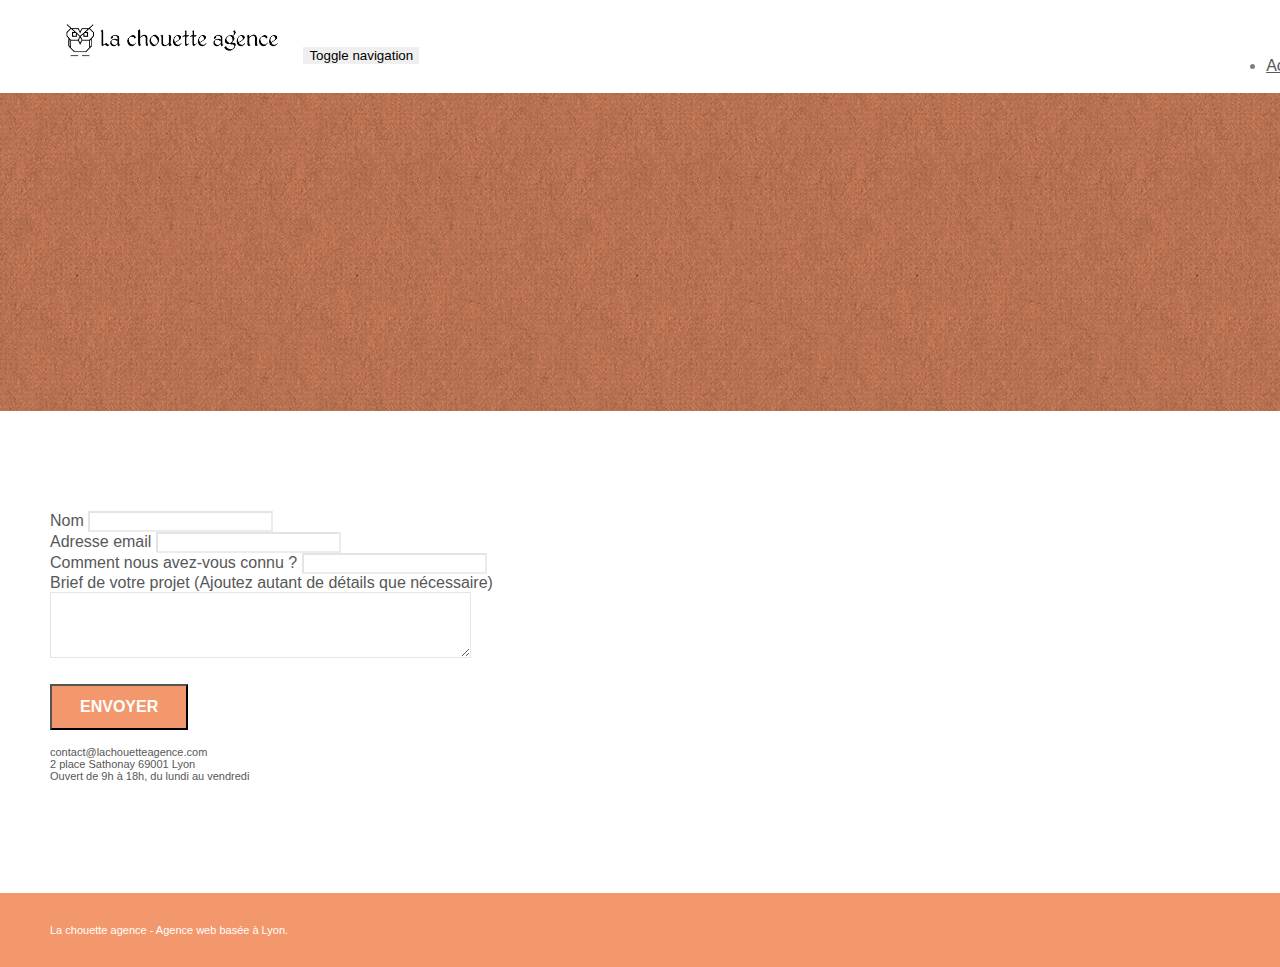
==== page2.html @ 0e905b77 "Start" ====
<!doctype html>
<html lang="Default">
<head>
    <meta charset="utf-8">
    <meta name="keywords" content="">
    <meta name="description" content="">
    <meta name="viewport" content="width=device-width, initial-scale=1.0, viewport-fit=cover">
    <link rel="shortcut icon" type="image/png" href="favicon.jpg">
    
	<link rel="stylesheet" type="text/css" href="./css/bootstrap.min.css">
	<link rel="stylesheet" type="text/css" href="style.css">
	<link rel="stylesheet" type="text/css" href="./css/font-awesome.min.css">
	<link rel="stylesheet" type="text/css" href="./css/et-line.min.css">
	
    
	<script src="./js/jquery-2.1.0.min.js"></script>
	<script src="./js/bootstrap.min.js"></script>
	<script src="./js/blocs.min.js"></script>
	<script src="./js/jqBootstrapValidation.js"></script>
	<script src="./js/formHandler.js"></script>
    <title>page2</title>

    
<!-- Analytics -->
 
<!-- Analytics END -->
    
</head>
<body>
<!-- Principal conteneur -->
<div class="page-container">
    
<!-- bloc-0 -->
<div class="bloc bgc-white l-bloc " id="bloc-0">
	<div class="container bloc-sm">
		<nav class="navbar row">
			<div class="navbar-header">
				<a class="navbar-brand" href="index.html"><img src="img/la-chouette-agence.png" alt="atlanta web design logo" height="40" /></a>
				<button id="nav-toggle" type="button" class="ui-navbar-toggle navbar-toggle" data-toggle="collapse" data-target=".navbar-1">
					<span class="sr-only">Toggle navigation</span><span class="icon-bar"></span><span class="icon-bar"></span><span class="icon-bar"></span>
				</button>
			</div>
			<div class="collapse navbar-collapse navbar-1 special-dropdown-nav">
				<ul class="site-navigation nav navbar-nav">
					<li>
						<a href="index.html">Accueil</a>
					</li>
					<li>
					</li>
					<li>
						<a href="page2.html">page2 &gt;</a>
					</li>
				</ul>
			</div>
		</nav>
	</div>
</div>
<!-- bloc-0 END -->

<!-- bloc-6 -->
<div class="bloc bg-dots-bg bg-repeat bgc-atomic-tangerine d-bloc bloc-bg-texture texture-paper" id="bloc-6">
	<div class="container bloc-lg">
		<div class="row">
			<div class="col-sm-12">
				<h1 class="text-center hero-bloc-text tc-white">
					Parlons web design !
				</h1>
				<p class="text-center mg-lg tc-white tight-width-whitespace">
					Nous sommes ravis que vous souhaitiez collaborer avec notre agence.<br>
					Parlez-nous de votre projet en complétant le formulaire ci-dessous.
				</p>
			</div>
		</div>
	</div>
</div>
<!-- bloc-6 END -->

<!-- bloc-7 -->
<div class="bloc bgc-white l-bloc" id="bloc-7">
	<div class="container bloc-lg">
		<div class="row">
			<div class="col-sm-6">
				<form id="form_1" novalidate success-msg="Your message has been sent." fail-msg="Sorry it seems that our mail server is not responding, Sorry for the inconvenience!">
					<div class="form-group">
						<label>
							Nom
						</label>
						<input id="name" class="form-control" required />
					</div>
					<div class="form-group">
						<label>
							Adresse email
						</label>
						<input id="email" class="form-control" type="email" required />
					</div>
					<div class="form-group">
						<label>
							Comment nous avez-vous connu ?
						</label>
						<input class="form-control" type="email" required id="input_504" />
					</div>
					<div class="form-group">
						<label>
							Brief de votre projet (Ajoutez autant de détails que nécessaire)<br>
						</label><textarea id="message" class="form-control" rows="4" cols="50" required></textarea>
					</div> 
					<button class="bloc-button btn btn-lg btn-block cta-hero btn-atomic-tangerine" type="submit">
						Envoyer
					</button>
				</form>
			</div>
			<div class="col-sm-6">
				<p>
					contact@lachouetteagence.com<br>2 place Sathonay 69001 Lyon<br>Ouvert de 9h à 18h, du lundi au vendredi<br>
				</p>
			</div>
		</div>
	</div>
</div>
<!-- bloc-7 END -->

<!-- ScrollToTop Button -->
<a class="bloc-button btn btn-d scrollToTop" onclick="scrollToTarget('1')"><span class="fa fa-chevron-up"></span></a>
<!-- ScrollToTop Button END-->


<!-- Footer - bloc-8 -->
<div class="bloc bgc-atomic-tangerine d-bloc" id="bloc-8">
	<div class="container bloc-sm">
		<div class="row">
			<div class="col-sm-12">
				<p class="text-center white">
					La chouette agence - Agence web basée à Lyon.<br>
				</p>
				<div class="row row-no-gutters social">
					<div class="col-sm-3">
						<div class="text-center">
							<a class="social" href="index.html"><span class="fa fa-twitter icon-md"></span></a>
						</div>
					</div>
					<div class="col-sm-3">
						<div class="text-center">
							<a class="social" href="index.html"><span class="fa fa-facebook icon-md"></span></a>
						</div>
					</div>
					<div class="col-sm-3">
						<div class="text-center">
							<a class="social" href="index.html"><span class="fa fa-dribbble icon-md"></span></a>
						</div>
					</div>
					<div class="col-sm-3">
						<div class="text-center">
							<a class="social" href="index.html"><span class="fa fa-instagram icon-md"></span></a>
						</div>
					</div>
				</div>
			</div>
		</div>
	</div>
</div>
<!-- Footer - bloc-8 END -->

</div>
<!-- Principal conteneur END -->
    

</body>
</html>
---- style.css ----
body {
    margin: 0;
    padding: 0;
    background: #FFF;
    overflow-x: hidden;
    -webkit-font-smoothing: antialiased;
    -moz-osx-font-smoothing: grayscale;
}

a,
button {
    transition: all .3s ease-in-out;
    outline: none!important;
}

a:hover {
    text-decoration: none;
    cursor: pointer;
}

#page-loading-blocs-notifaction {
    position: fixed;
    top: 0;
    bottom: 0;
    width: 100%;
    z-index: 100000;
    background: #FFFFFF url("img/pageload-spinner.gif") no-repeat center center;
}

.bloc {
    width: 100%;
    clear: both;
    background: 50% 50% no-repeat;
    padding: 0 50px;
    -webkit-background-size: cover;
    -moz-background-size: cover;
    -o-background-size: cover;
    background-size: cover;
    position: relative;
}

.bloc .container {
    padding-left: 0;
    padding-right: 0;
}

body > #bloc-2-services >.bloc-md > .row > .textcenter{
    font-size:40px;
}
.text-center > .titre1{
    font-size:25px;
    width:670px;
}

.bloc-lg {
    padding: 100px 50px;
}

.bloc-md {
    padding: 50px;
}

.bloc-sm {
    padding: 20px 50px;
}

.bg-center,
.bg-l-edge,
.bg-r-edge,
.bg-t-edge,
.bg-b-edge,
.bg-tl-edge,
.bg-bl-edge,
.bg-tr-edge,
.bg-br-edge,
.bg-repeat {
    -webkit-background-size: auto!important;
    -moz-background-size: auto!important;
    -o-background-size: auto!important;
    background-size: auto!important;
}

.bg-repeat {
    background: repeat;
}

.bg-t-edge {
    background: top no-repeat;
}

.bloc-bg-texture::before {
    content: "";
    background-size: 2px 2px;
    position: absolute;
    top: 0;
    bottom: 0;
    left: 0;
    right: 0;
}

.texture-paper::before {
    background: url("img/texture-paper.png");
    background-size: 280px 280px;
}

.b-parallax {
    background-attachment: fixed;
}

.d-bloc {
    color: rgba(255, 255, 255, .7);
}

.d-bloc button:hover {
    color: rgba(255, 255, 255, .9);
}

.d-bloc .icon-round,
.d-bloc .icon-square,
.d-bloc .icon-rounded,
.d-bloc .icon-semi-rounded-a,
.d-bloc .icon-semi-rounded-b {
    border-color: rgba(255, 255, 255, .9);
}

.d-bloc .divider-h span {
    border-color: rgba(255, 255, 255, .2);
}

.d-bloc .a-btn,
.d-bloc .navbar a,
.d-bloc .navbar-brand,
.d-bloc a .icon-sm,
.d-bloc a .icon-md,
.d-bloc a .icon-lg,
.d-bloc a .icon-xl,
.d-bloc h1 a,
.d-bloc h2 a,
.d-bloc h3 a,
.d-bloc h4 a,
.d-bloc h5 a,
.d-bloc h6 a,
.d-bloc p a {
    color: rgba(255, 255, 255, .6);
}

.d-bloc .a-btn:hover,
.d-bloc .navbar a:hover,
.d-bloc .navbar-brand:hover,
.d-bloc a:hover .icon-sm,
.d-bloc a:hover .icon-md,
.d-bloc a:hover .icon-lg,
.d-bloc a:hover .icon-xl,
.d-bloc h1 a:hover,
.d-bloc h2 a:hover,
.d-bloc h3 a:hover,
.d-bloc h4 a:hover,
.d-bloc h5 a:hover,
.d-bloc h6 a:hover,
.d-bloc p a:hover {
    color: rgba(255, 255, 255, 1);
}

.d-bloc .navbar-toggle .icon-bar {
    background: rgba(255, 255, 255, 1);
}

.d-bloc .btn-wire,
.d-bloc .btn-wire:hover {
    color: rgba(255, 255, 255, 1);
    border-color: rgba(255, 255, 255, 1);
}

.d-bloc .panel {
    color: rgba(0, 0, 0, .5);
}

.d-bloc .panel button:hover {
    color: rgba(0, 0, 0, .7);
}

.d-bloc .panel icon {
    border-color: rgba(0, 0, 0, .7);
}

.d-bloc .panel .divider-h span {
    border-color: rgba(0, 0, 0, .1);
}

.d-bloc .panel .a-btn {
    color: rgba(0, 0, 0, .6);
}

.d-bloc .panel .a-btn:hover {
    color: rgba(0, 0, 0, 1);
}

.d-bloc .panel .btn-wire,
.d-bloc .panel .btn-wire:hover {
    color: rgba(0, 0, 0, .7);
    border-color: rgba(0, 0, 0, .3);
}

.d-bloc .panel,
.l-bloc {
    color: rgba(0, 0, 0, .5);
}

.d-bloc .panel button:hover,
.l-bloc button:hover {
    color: rgba(0, 0, 0, .7);
}

.l-bloc .icon-round,
.l-bloc .icon-square,
.l-bloc .icon-rounded,
.l-bloc .icon-semi-rounded-a,
.l-bloc .icon-semi-rounded-b {
    border-color: rgba(0, 0, 0, .7);
}

.d-bloc .panel .divider-h span,
.l-bloc .divider-h span {
    border-color: rgba(0, 0, 0, .1);
}

.d-bloc .panel .a-btn,
.l-bloc .a-btn,
.l-bloc .navbar a,
.l-bloc .navbar-brand,
.l-bloc a .icon-sm,
.l-bloc a .icon-md,
.l-bloc a .icon-lg,
.l-bloc a .icon-xl,
.l-bloc h1 a,
.l-bloc h2 a,
.l-bloc h3 a,
.l-bloc h4 a,
.l-bloc h5 a,
.l-bloc h6 a,
.l-bloc p a {
    color: rgba(0, 0, 0, .6);
}

.d-bloc .panel .a-btn:hover,
.l-bloc .a-btn:hover,
.l-bloc .navbar a:hover,
.l-bloc .navbar-brand:hover,
.l-bloc a:hover .icon-sm,
.l-bloc a:hover .icon-md,
.l-bloc a:hover .icon-lg,
.l-bloc a:hover .icon-xl,
.l-bloc h1 a:hover,
.l-bloc h2 a:hover,
.l-bloc h3 a:hover,
.l-bloc h4 a:hover,
.l-bloc h5 a:hover,
.l-bloc h6 a:hover,
.l-bloc p a:hover {
    color: rgba(0, 0, 0, 1);
}

.l-bloc .navbar-toggle .icon-bar {
    color: rgba(0, 0, 0, .6);
}

.d-bloc .panel .btn-wire,
.d-bloc .panel .btn-wire:hover,
.l-bloc .btn-wire,
.l-bloc .btn-wire:hover {
    color: rgba(0, 0, 0, .7);
    border-color: rgba(0, 0, 0, .3);
}

.voffset {
    margin-top: 30px;
}

.voffset-lg {
    margin-top: 80px;
}

.row-no-gutters {
    margin-right: 0;
    margin-left: 0;
}

.row.row-no-gutters > [class^="col-"],
.row.row-no-gutters > [class*=" col-"] {
    padding-right: 0;
    padding-left: 0;
}

#bloc-1-hero h1 {
    font-size: 32px;
}

.navbar {
    margin-bottom: 0;
    z-index: 1;
}

.navbar-brand {
    height: auto;
    padding: 3px 15px;
    font-size: 25px;
    font-weight: normal;
    font-weight: 600;
    line-height: 44px;
}

.navbar-brand img {
    max-height: 200px;
    margin: 0 5px 0 0;
    display: inline;
}

.navbar-brand img[src$=svg] {
    min-width: 100px;
}

.nav-center .navbar-brand img {
    margin: 0;
}

.navbar .nav {
    padding-top: 2px;
    margin-right: -16px;
    float: right;
    z-index: 1;
}

.nav > li {
    float: left;
    margin-top: 4px;
    font-size: 16px;
}

.navbar-nav .open .dropdown-menu > li > a {
    text-align: inherit;
}

.nav > li a:hover,
.nav > li a:focus {
    background: transparent;
}

.navbar-toggle {
    margin: 10px 10px 0 0;
    border: 0px;
}

.navbar-toggle:hover {
    background: transparent!important;
}

.navbar-toggle .icon-bar {
    background-color: rgba(0, 0, 0, .5);
    width: 26px;
}

.nav-invert .navbar .nav {
    float: left;
}

.nav-invert .navbar-header,
.nav-invert .navbar-brand {
    float: right;
    position: relative;
    z-index: 2;
}

@media (min-width: 768px) {
    .site-navigation {
        position: absolute;
        top: 50%;
        right: 20px;
        transform: translate(0, -50%);
        -webkit-transform: translateY(-50%);
    }
    .nav > li .dropdown-menu a,
    .nav > li .dropdown-menu a:hover {
        color: #484848;
    }
    .nav-invert .site-navigation {
        left: 0;
        right: 0;
    }
    .nav-center {
        text-align: center;
    }
    .nav-center .navbar-header {
        width: 100%;
    }
    .nav-center .navbar-header,
    .nav-center .navbar-brand,
    .nav-center .nav > li {
        float: none;
        display: inline-block;
    }
    .nav-center .site-navigation {
        position: relative;
        width: 100%;
        right: 0;
        margin-right: 0px;
        margin-top: 20px;
    }
    .nav-center.mini-nav .navbar-toggle {
        float: none;
        margin: 10px auto 0;
    }
}

.nav > li > .dropdown a {
    background: none!important;
    display: block;
    padding: 14px 15px;
}

nav .caret {
    margin: 0 5px;
}

.dropdown-menu .dropdown-menu {
    top: -8px;
    left: 100%;
}

.dropdown-menu .dropmenu-flow-right {
    top: 100%;
    left: 0;
    margin-left: -1px;
    border-top-left-radius: 0;
    border-top-right-radius: 0;
}

.dropdown-menu .dropdown span {
    border: 4px solid black;
    border-top-color: transparent;
    border-right-color: transparent;
    border-bottom-color: transparent;
    margin: 6px -5px 0 0!important;
    float: right;
}

.mg-md {
    margin-top: 10px;
    margin-bottom: 20px;
}

.mg-lg {
    margin-top: 10px;
    margin-bottom: 40px;
}

.btn {
    margin: 0 5px 5px 0;
}

.btn.pull-right {
    margin: 0 0 5px 5px;
}

.btn-d,
.btn-d:hover,
.btn-d:focus {
    color: #FFF;
    background: rgba(0, 0, 0, .3);
}

button {
    outline: none!important;
}

.btn-rd {
    border-radius: 40px;
}

.btn-clean {
    border: 1px solid rgba(0, 0, 0, .08);
    border-bottom-color: rgba(0, 0, 0, .1);
    text-shadow: 0 1px 0 rgba(0, 0, 1, .1);
    box-shadow: 0 1px 3px rgba(0, 0, 1, .25), inset 0 1px 0 0 rgba(255, 255, 255, .15);
}

.icon-md {
    font-size: 30px!important;
}

.icon-lg {
    font-size: 60px!important;
}

.sm-shadow {
    text-shadow: 0 1px 2px rgba(0, 0, 0, .3);
}

.panel-sq,
.panel-sq .panel-heading,
.panel-sq .panel-footer {
    border-radius: 0;
}

.panel-rd {
    border-radius: 30px;
}

.panel-rd .panel-heading {
    border-radius: 29px 29px 0 0;
}

.panel-rd .panel-footer {
    border-radius: 0 0 29px 29px;
}

.form-control {
    border-color: rgba(0, 0, 0, .1);
    box-shadow: none;
}

.scrollToTop {
    width: 40px;
    height: 40px;
    position: fixed;
    bottom: 20px;
    right: 20px;
    opacity: 0;
    z-index: 500;
    transition: all .3s ease-in-out;
}

.scrollToTop span {
    margin-top: 6px;
}

.showScrollTop {
    font-size: 14px;
    opacity: 1;
}

a[data-lightbox] {
    position: relative;
    display: block;
    text-align: center;
}

a[data-lightbox]:hover::before {
    content: "+";
    font-family: "HelveticaNeue-Light", "Helvetica Neue Light", "Helvetica Neue", Helvetica, Arial;
    font-size: 32px;
    width: 50px;
    height: 50px;
    margin-left: -25px;
    border-radius: 50%;
    background: rgba(0, 0, 0, .6);
    color: #FFF;
    font-weight: 100;
    z-index: 1;
    position: absolute;
    top: 50%;
    transform: translateY(-50%);
    -webkit-transform: translateY(-50%);
}

a[data-lightbox]:hover img {
    opacity: 0.6;
    -webkit-animation-fill-mode: none;
    animation-fill-mode: none;
}

#lightbox-modal {
    display: flex;
    align-items: center;
}

#lightbox-modal .modal-dialog {
    width: 90%;
    max-width: 900px;
    margin: 0 auto 0;
}

#lightbox-modal .modal-dialog img {
    max-height: 90vh;
    margin: 0 auto;
}

.lightbox-caption {
    padding: 20px;
    color: #FFF;
    background: rgba(0, 0, 0, .5);
    position: absolute;
    left: 15px;
    right: 15px;
    bottom: 5px;
}

.close-lightbox {
    color: #FFF;
    font-size: 30px;
    position: absolute;
    top: 20px;
    right: 20px;
    z-index: 20;
    background: rgba(0, 0, 0, .5);
    border: none;
    line-height: 30px;
    padding: 0 9px 5px;
    opacity: 0.3;
}

.close-lightbox:hover,
.next-lightbox:hover,
.prev-lightbox:hover {
    opacity: 1.0;
    color: #FFF;
}

.next-lightbox,
.prev-lightbox {
    font-size: 20px;
    color: rgba(255, 255, 255, .9);
    background: rgba(0, 0, 0, .5);
    transition: all .2s ease-in-out;
    position: absolute;
    top: 45%;
    z-index: 1;
    opacity: 0.4;
}

.next-lightbox {
    padding: 6px 8px 1px 13px;
    right: 25px;
}

.prev-lightbox {
    padding: 6px 13px 1px 10px;
    left: 25px;
}

.snapshot-lb .modal-body {
    padding-bottom: 45px;
}

.snapshot-lb .lightbox-caption {
    padding: 0;
    color: rgba(0, 0, 0, .5);
    background: none;
}

h1,
h2,
h3,
h4,
h5,
h6,
p,
label,
.btn,
a {
    font-family: "helvetica";
    font-weight: 400;
    color: #575757!important;
}

.container {
    max-width: 1000px;
}

.hero-bloc-text {
    font-size: 38px;
}

.hero-bloc-text-sub {
    font-size: 36px;
}

.statement-bloc-text {
    line-height: 26px;
    font-style: italic;
    font-size: 20px;
    text-align: center;
    font-weight: lighter;
    max-width: 520px;
    margin: auto auto auto auto;
}

p {
    font-size: 11px;
}

.tight-width-whitespace {
    max-width: 600px;
    margin: auto auto auto auto;
}

.h1 {
    font-size: 20px;
    font-family: "Open Sans";
}

.cta-hero {
    margin-top: 22px;
    color: #FFFFFF!important;
    text-transform: uppercase;
    padding: 12px 28px 12px 28px;
    font-size: 16px;
    font-weight: 700;
}

.social {
    max-width: 400px;
    margin: auto auto auto auto;
}

h2 {
    font-size: 22px;
    line-height: 1.4em;
}

h3 {
    font-size: 15px;
    text-transform: uppercase;
    font-weight: 700;
    color: #333333!important;
}

.med-width-whitespace {
    max-width: 800px;
    margin: auto auto auto auto;
    box-shadow: 0px 0px 0px #000000;
}

h1 {
    color: #333333!important;
}

h4 {
    color: #333333!important;
}

.icons {
    margin-bottom: 14px;
    margin-top: 24px;
}

.white {
    color: #FFFFFF!important;
}

.portfolio-thumb {
    margin-bottom: 24px;
}

.portfolio-row {
    margin-bottom: 44px;
    margin-top: 50px;
}

.avatar {
    box-shadow: 0px 4px 9px rgba(0, 0, 0, 0.3);
}

.black-background {
    background-color: rgba(165, 147, 99, 0.7);
    padding: 40px 40px 40px 40px;
}

.bold-link {
    font-weight: 900;
    text-decoration: underline!important;
}

.bgc-white {
    background-color: #FFFFFF;
}

.bgc-dark-slate-blue {
    background-color: #364577;
}

.bgc-atomic-tangerine {
    background-color: #F3976C;
}

.tc-white {
    color: #F3976C!important;
}

.btn-atomic-tangerine {
    background: #F3976C;
    color: #FFFFFF!important;
}

.btn-atomic-tangerine:hover {
    background: #c27956!important;
    color: #FFFFFF!important;
}

.ltc-white {
    color: #FFFFFF!important;
}

.ltc-white:hover {
    color: #cccccc!important;
}

.ltc-atomic-tangerine {
    color: #F3976C!important;
}

.ltc-atomic-tangerine:hover {
    color: #c27956!important;
}

.icon-dark-slate-blue {
    color: #364577!important;
    border-color: #364577!important;
}

.bg-dots-bg {
    background-image: url("img/dots-bg.png");
}

.bg-lines-h2-bg {
    background-image: url("img/lines-h2-bg.png");
}

.bg-banniere {
    background-image: url("img/la-chouette-agence-banniere.jpg");
}

.bg-presentation {
    background-image: url("img/image-de-presentation.bmp");
}

@media (max-width: 1024px) {
    .bloc {
        padding-left: 20px;
        padding-right: 20px;
    }
    .bloc.full-width-bloc,
    .bloc-tile-2.full-width-bloc .container,
    .bloc-tile-3.full-width-bloc .container,
    .bloc-tile-4.full-width-bloc .container {
        padding-left: 0;
        padding-right: 0;
    }
}

@media (max-width: 992px) and (min-width: 768px) {
    .navbar .nav {
        max-width: 80%
    }
    .nav-center.navbar .nav {
        max-width: 100%
    }
}

@media only screen and (min-device-width: 768px) and (max-device-width: 1024px) and (orientation: landscape) {
    .b-parallax {
        background-attachment: scroll;
    }
}

@media only screen and (min-device-width: 1024px) and (max-device-width: 1366px) and (-webkit-min-device-pixel-ratio: 1.5) {
    .b-parallax {
        background-attachment: scroll;
    }
}

@media (max-width: 991px) {
    .container {
        width: 100%;
    }
    .b-parallax {
        background-attachment: scroll;
    }
    .page-container,
    #hero-bloc {
        overflow-x: hidden;
        position: relative;
    }
    .bloc {
        padding-left: constant(safe-area-inset-left);
        padding-right: constant(safe-area-inset-right);
    }
    .bloc-group,
    .bloc-group .bloc {
        display: block;
        width: 100%;
    }
    .bloc-fill-screen .fill-bloc-top-edge,
    .bloc-fill-screen .fill-bloc-bottom-edge {
        padding: 0 20px;
        padding-left: constant(safe-area-inset-left);
        padding-right: constant(safe-area-inset-right);
    }
}

@media (max-width: 767px) {
    .page-container {
        overflow-x: hidden;
        position: relative;
    }
    h1,
    h2,
    h3,
    h4,
    h5,
    h6,
    p,
    #disqus_thread {
        padding-left: 10px!important;
        padding-right: 10px!important;
    }
    .b-parallax {
        background-attachment: scroll;
    }
    .navbar .nav {
        padding-top: 0;
        border-top: 1px solid rgba(0, 0, 0, .2);
        float: none!important;
    }
    .navbar.row {
        margin-left: 0;
        margin-right: 0;
    }
    .site-navigation {
        position: inherit;
        transform: none;
        -webkit-transform: none;
        -ms-transform: none;
    }
    .nav > li {
        margin-top: 0;
        border-bottom: 1px solid rgba(0, 0, 0, .1);
        background: rgba(0, 0, 0, .05);
        text-align: left;
        padding-left: 15px;
        width: 100%;
    }
    .nav > li:hover {
        background: rgba(0, 0, 0, .08);
    }
    .dropdown .dropdown a .caret {
        float: none;
        margin: 5px 0 0 10px!important;
        border: 4px solid black;
        border-bottom-color: transparent;
        border-right-color: transparent;
        border-left-color: transparent;
    }
    #hero-bloc .navbar .nav {
        background: rgba(0, 0, 0, .8);
    }
    #hero-bloc .navbar .nav a {
        color: rgba(255, 255, 255, .6);
    }
    .hero {
        padding: 50px 0;
    }
    .hero-nav {
        left: -1px;
        right: -1px;
    }
    .navbar-collapse {
        padding: 0;
        overflow-x: hidden;
        -webkit-box-shadow: none;
        box-shadow: none;
    }
    .navbar-brand img {
        max-height: 40px;
        width: auto;
    }
    .nav-invert .navbar-header {
        float: none;
        width: 100%;
    }
    .nav-invert .navbar-toggle {
        float: left;
        margin-left: 10px;
    }
    .bloc {
        padding-left: 0;
        padding-right: 0;
    }
    .bloc-xxl,
    .bloc-xl,
    .bloc-lg {
        padding: 40px 0;
    }
    .bloc-sm,
    .bloc-md {
        padding-left: 0;
        padding-right: 0;
    }
    .bloc-tile-2 .container,
    .bloc-tile-3 .container,
    .bloc-tile-4 .container,
    .bloc-fill-screen .fill-bloc-top-edge,
    .bloc-fill-screen .fill-bloc-bottom-edge {
        padding-left: 0;
        padding-right: 0;
    }
    .a-block {
        padding: 0 10px;
    }
    .btn-dwn {
        display: none;
    }
    .voffset {
        margin-top: 5px;
    }
    .voffset-md {
        margin-top: 20px;
    }
    .voffset-lg {
        margin-top: 30px;
    }
    form {
        padding: 5px;
    }
    .close-lightbox {
        display: inline-block;
    }
    .blocsapp-device-iphone5 {
        background-size: 216px 425px;
        padding-top: 60px;
        width: 216px;
        height: 425px;
    }
    .blocsapp-device-iphone5 img {
        width: 180px;
        height: 320px;
    }
}

@media (max-width: 400px) {
    .bloc {
        padding-left: 0;
        padding-right: 0;
    }
}

@media (max-width: 767px) {
    .bloc-mob-center-text {
        text-align: center;
    }
}
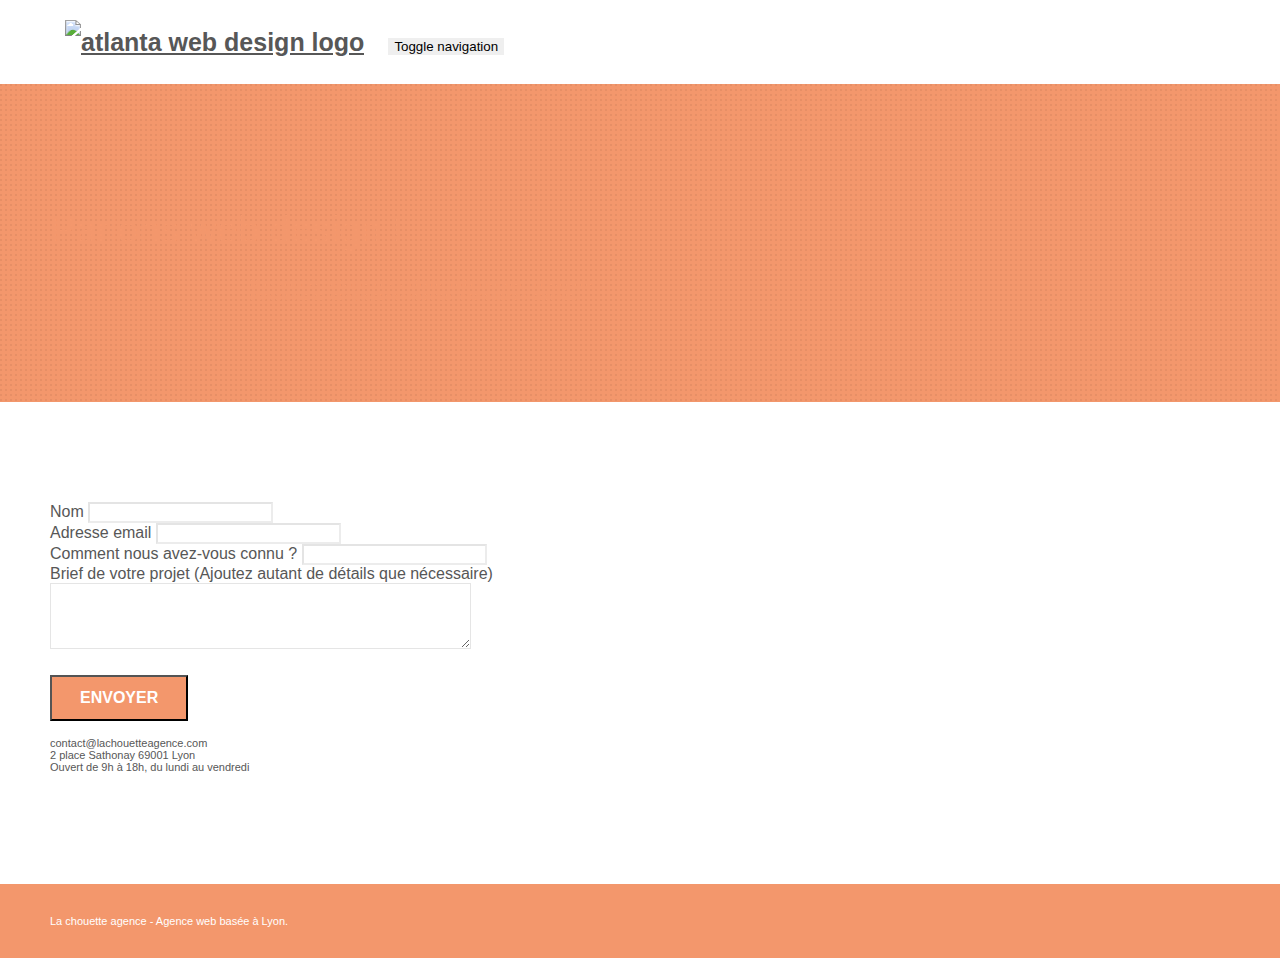
==== commit 0b0fe7d4: "keywords" ====
--- a/page2.html
+++ b/page2.html
@@ -1,5 +1,5 @@
 <!doctype html>
-<html lang="Default">
+<html lang="fr">
 <head>
     <meta charset="utf-8">
     <meta name="keywords" content="">
@@ -18,7 +18,7 @@
 	<script src="./js/blocs.min.js"></script>
 	<script src="./js/jqBootstrapValidation.js"></script>
 	<script src="./js/formHandler.js"></script>
-    <title>page2</title>
+    <title>La chouette agence - Contact</title>
 
     
 <!-- Analytics -->
@@ -35,7 +35,7 @@
 	<div class="container bloc-sm">
 		<nav class="navbar row">
 			<div class="navbar-header">
-				<a class="navbar-brand" href="index.html"><img src="img/la-chouette-agence.png" alt="atlanta web design logo" height="40" /></a>
+				<a class="navbar-brand" href="index.html"><img src="img_optimized/la-chouette-agence.png" alt="atlanta web design logo" height="40" /></a>
 				<button id="nav-toggle" type="button" class="ui-navbar-toggle navbar-toggle" data-toggle="collapse" data-target=".navbar-1">
 					<span class="sr-only">Toggle navigation</span><span class="icon-bar"></span><span class="icon-bar"></span><span class="icon-bar"></span>
 				</button>
@@ -48,7 +48,7 @@
 					<li>
 					</li>
 					<li>
-						<a href="page2.html">page2 &gt;</a>
+						<a href="page2.html">Contact &gt;</a>
 					</li>
 				</ul>
 			</div>
--- a/style.css
+++ b/style.css
@@ -48,8 +48,8 @@
     font-size:40px;
 }
 .text-center > .titre1{
-    font-size:25px;
-    width:670px;
+    font-size:22px;
+    color: black;
 }
 
 .bloc-lg {
@@ -99,7 +99,7 @@
 }
 
 .texture-paper::before {
-    background: url("img/texture-paper.png");
+    background: url("img_optimized/texture-paper.png");
     background-size: 280px 280px;
 }
 
@@ -822,11 +822,11 @@
 }
 
 .bg-lines-h2-bg {
-    background-image: url("img/lines-h2-bg.png");
+    background-image: url("img_optimized/lines-h2-bg.png");
 }
 
 .bg-banniere {
-    background-image: url("img/la-chouette-agence-banniere.jpg");
+    background-image: url("img_optimized/la-chouette-agence-banniere.jpg");
 }
 
 .bg-presentation {
@@ -847,6 +847,10 @@
     }
 }
 
+.nav{
+    display: none;
+}
+
 @media (max-width: 992px) and (min-width: 768px) {
     .navbar .nav {
         max-width: 80%
@@ -854,6 +858,7 @@
     .nav-center.navbar .nav {
         max-width: 100%
     }
+  
 }
 
 @media only screen and (min-device-width: 768px) and (max-device-width: 1024px) and (orientation: landscape) {
@@ -896,6 +901,7 @@
         padding-right: constant(safe-area-inset-right);
     }
 }
+
 
 @media (max-width: 767px) {
     .page-container {
@@ -1047,4 +1053,29 @@
     .bloc-mob-center-text {
         text-align: center;
     }
-}+     .nav{
+        display: block;
+    }
+    img{
+        margin: auto;
+    }
+}
+
+
+.titre2 {
+    font-size:20px;
+    font-style: italic;
+    color:black;
+}
+
+.nom {
+    font-size:15px;
+    font-style:normal;
+}
+
+.titre3 {
+    font-size:22px;
+    color:black;
+}
+
+
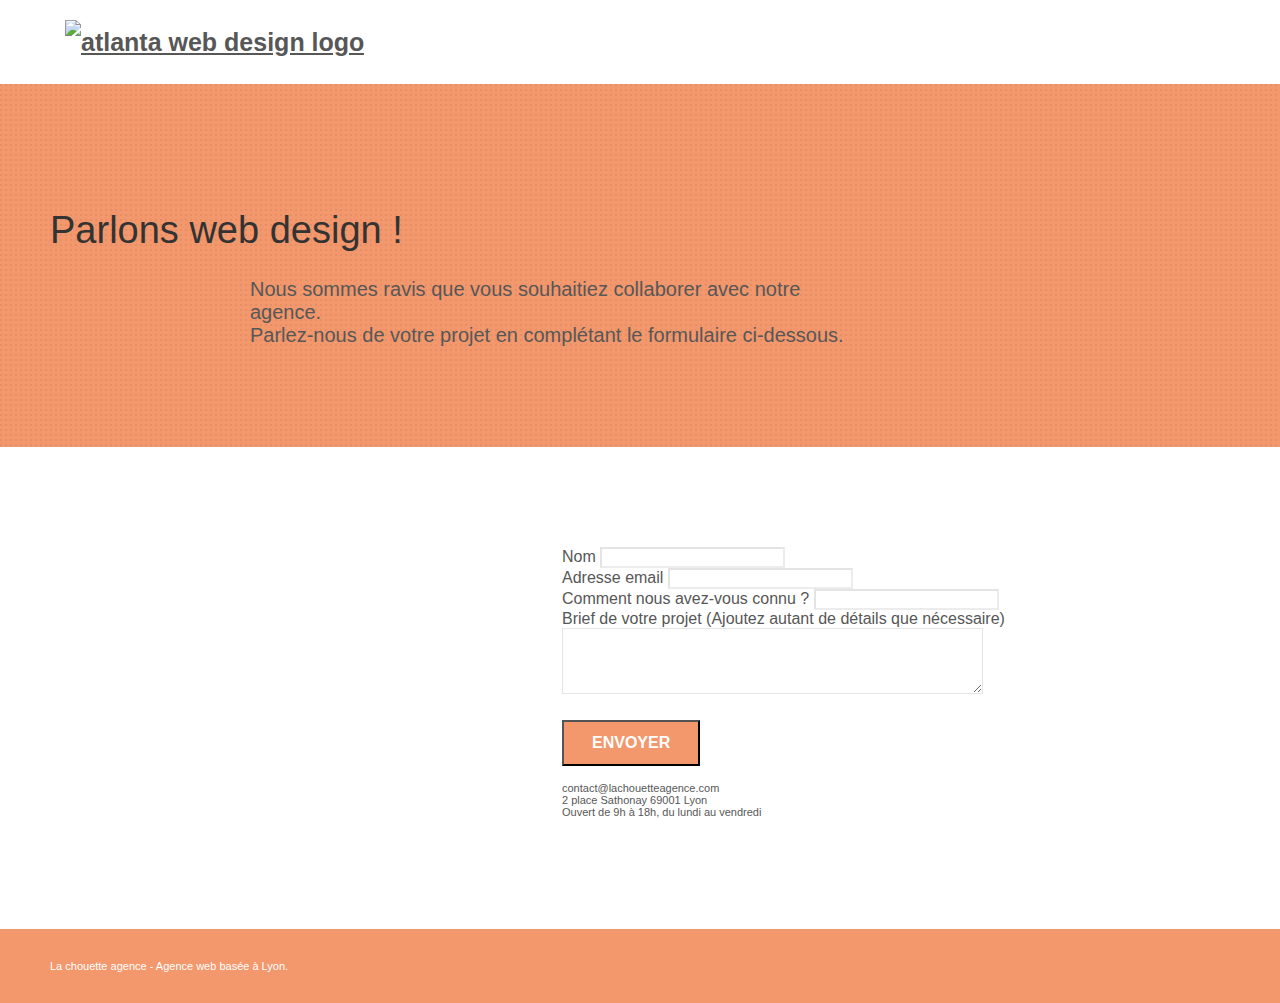
==== commit 9fe1590f: "formulaire" ====
--- a/page2.html
+++ b/page2.html
@@ -36,6 +36,7 @@
 		<nav class="navbar row">
 			<div class="navbar-header">
 				<a class="navbar-brand" href="index.html"><img src="img_optimized/la-chouette-agence.png" alt="atlanta web design logo" height="40" /></a>
+<!--
 				<button id="nav-toggle" type="button" class="ui-navbar-toggle navbar-toggle" data-toggle="collapse" data-target=".navbar-1">
 					<span class="sr-only">Toggle navigation</span><span class="icon-bar"></span><span class="icon-bar"></span><span class="icon-bar"></span>
 				</button>
@@ -52,6 +53,8 @@
 					</li>
 				</ul>
 			</div>
+-->
+            </div>
 		</nav>
 	</div>
 </div>
--- a/style.css
+++ b/style.css
@@ -691,6 +691,7 @@
 .tight-width-whitespace {
     max-width: 600px;
     margin: auto auto auto auto;
+    font-size:20px;
 }
 
 .h1 {
@@ -783,7 +784,7 @@
 }
 
 .tc-white {
-    color: #F3976C!important;
+    color: black;
 }
 
 .btn-atomic-tangerine {
@@ -1048,7 +1049,9 @@
         padding-right: 0;
     }
 }
-
+#bloc-7 {
+ margin-left: 40%;
+}
 @media (max-width: 767px) {
     .bloc-mob-center-text {
         text-align: center;
@@ -1058,6 +1061,9 @@
     }
     img{
         margin: auto;
+    }
+    #bloc-7{
+        margin-left: 0;
     }
 }
 
@@ -1079,3 +1085,7 @@
 }
 
 
+
+
+
+
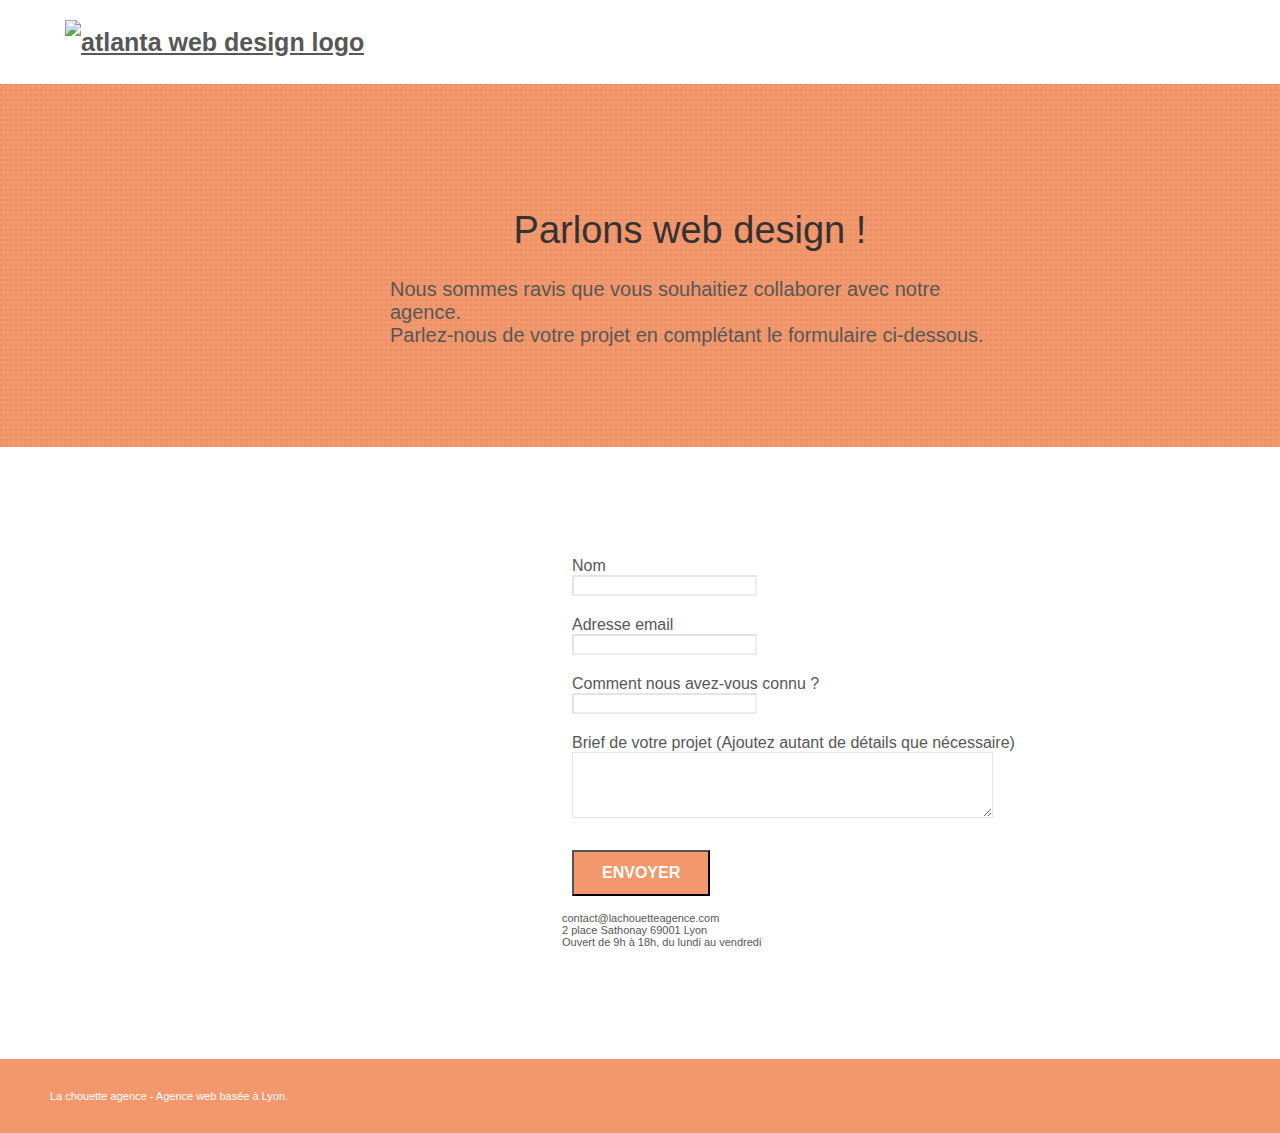
==== commit 2455dadf: "bmp meta description" ====
--- a/page2.html
+++ b/page2.html
@@ -5,10 +5,11 @@
     <meta name="keywords" content="">
     <meta name="description" content="">
     <meta name="viewport" content="width=device-width, initial-scale=1.0, viewport-fit=cover">
+    <meta name="description" content="meta description">
     <link rel="shortcut icon" type="image/png" href="favicon.jpg">
     
 	<link rel="stylesheet" type="text/css" href="./css/bootstrap.min.css">
-	<link rel="stylesheet" type="text/css" href="style.css">
+	<link rel="stylesheet" type="text/css" href="style_min.css">
 	<link rel="stylesheet" type="text/css" href="./css/font-awesome.min.css">
 	<link rel="stylesheet" type="text/css" href="./css/et-line.min.css">
 	
@@ -36,24 +37,6 @@
 		<nav class="navbar row">
 			<div class="navbar-header">
 				<a class="navbar-brand" href="index.html"><img src="img_optimized/la-chouette-agence.png" alt="atlanta web design logo" height="40" /></a>
-<!--
-				<button id="nav-toggle" type="button" class="ui-navbar-toggle navbar-toggle" data-toggle="collapse" data-target=".navbar-1">
-					<span class="sr-only">Toggle navigation</span><span class="icon-bar"></span><span class="icon-bar"></span><span class="icon-bar"></span>
-				</button>
-			</div>
-			<div class="collapse navbar-collapse navbar-1 special-dropdown-nav">
-				<ul class="site-navigation nav navbar-nav">
-					<li>
-						<a href="index.html">Accueil</a>
-					</li>
-					<li>
-					</li>
-					<li>
-						<a href="page2.html">Contact &gt;</a>
-					</li>
-				</ul>
-			</div>
--->
             </div>
 		</nav>
 	</div>
@@ -64,11 +47,11 @@
 <div class="bloc bg-dots-bg bg-repeat bgc-atomic-tangerine d-bloc bloc-bg-texture texture-paper" id="bloc-6">
 	<div class="container bloc-lg">
 		<div class="row">
-			<div class="col-sm-12">
-				<h1 class="text-center hero-bloc-text tc-white">
+		    <div class="col-sm-12">
+				<h1 class="text-center hero-bloc-text">
 					Parlons web design !
 				</h1>
-				<p class="text-center mg-lg tc-white tight-width-whitespace">
+				<p class="text-center mg-lg tight-width-whitespace">
 					Nous sommes ravis que vous souhaitiez collaborer avec notre agence.<br>
 					Parlez-nous de votre projet en complétant le formulaire ci-dessous.
 				</p>
--- a/style_min.css
+++ b/style_min.css
@@ -0,0 +1 @@
+body{margin:0;padding:0;background:#fff;overflow-x:hidden;-webkit-font-smoothing:antialiased;-moz-osx-font-smoothing:grayscale}a,button{transition:all .3s ease-in-out;outline:0!important}a:hover{text-decoration:none;cursor:pointer}#page-loading-blocs-notifaction{position:fixed;top:0;bottom:0;width:100%;z-index:100000;background:#fff url(img/pageload-spinner.gif) no-repeat center center}.bloc{width:100%;clear:both;background:50% 50% no-repeat;padding:0 50px;-webkit-background-size:cover;-moz-background-size:cover;-o-background-size:cover;background-size:cover;position:relative}.bloc .container{padding-left:0;padding-right:0}body>#bloc-2-services>.bloc-md>.row>.textcenter{font-size:40px}.text-center>.titre1{font-size:22px;color:#000}.bloc-lg{padding:100px 50px}.bloc-md{padding:50px}.bloc-sm{padding:20px 50px}.bg-b-edge,.bg-bl-edge,.bg-br-edge,.bg-center,.bg-l-edge,.bg-r-edge,.bg-repeat,.bg-t-edge,.bg-tl-edge,.bg-tr-edge{-webkit-background-size:auto!important;-moz-background-size:auto!important;-o-background-size:auto!important;background-size:auto!important}.bg-repeat{background:repeat}.bg-t-edge{background:top no-repeat}.bloc-bg-texture::before{content:"";background-size:2px 2px;position:absolute;top:0;bottom:0;left:0;right:0}.texture-paper::before{background:url(img_optimized/texture-paper.png);background-size:280px 280px}.b-parallax{background-attachment:fixed}.d-bloc{color:rgba(255,255,255,.7)}.d-bloc button:hover{color:rgba(255,255,255,.9)}.d-bloc .icon-round,.d-bloc .icon-rounded,.d-bloc .icon-semi-rounded-a,.d-bloc .icon-semi-rounded-b,.d-bloc .icon-square{border-color:rgba(255,255,255,.9)}.d-bloc .divider-h span{border-color:rgba(255,255,255,.2)}.d-bloc .a-btn,.d-bloc .navbar a,.d-bloc .navbar-brand,.d-bloc a .icon-lg,.d-bloc a .icon-md,.d-bloc a .icon-sm,.d-bloc a .icon-xl,.d-bloc h1 a,.d-bloc h2 a,.d-bloc h3 a,.d-bloc h4 a,.d-bloc h5 a,.d-bloc h6 a,.d-bloc p a{color:rgba(255,255,255,.6)}.d-bloc .a-btn:hover,.d-bloc .navbar a:hover,.d-bloc .navbar-brand:hover,.d-bloc a:hover .icon-lg,.d-bloc a:hover .icon-md,.d-bloc a:hover .icon-sm,.d-bloc a:hover .icon-xl,.d-bloc h1 a:hover,.d-bloc h2 a:hover,.d-bloc h3 a:hover,.d-bloc h4 a:hover,.d-bloc h5 a:hover,.d-bloc h6 a:hover,.d-bloc p a:hover{color:#fff}.d-bloc .navbar-toggle .icon-bar{background:#fff}.d-bloc .btn-wire,.d-bloc .btn-wire:hover{color:#fff;border-color:#fff}.d-bloc .panel{color:rgba(0,0,0,.5)}.d-bloc .panel button:hover{color:rgba(0,0,0,.7)}.d-bloc .panel icon{border-color:rgba(0,0,0,.7)}.d-bloc .panel .divider-h span{border-color:rgba(0,0,0,.1)}.d-bloc .panel .a-btn{color:rgba(0,0,0,.6)}.d-bloc .panel .a-btn:hover{color:#000}.d-bloc .panel .btn-wire,.d-bloc .panel .btn-wire:hover{color:rgba(0,0,0,.7);border-color:rgba(0,0,0,.3)}.d-bloc .panel,.l-bloc{color:rgba(0,0,0,.5)}.d-bloc .panel button:hover,.l-bloc button:hover{color:rgba(0,0,0,.7)}.l-bloc .icon-round,.l-bloc .icon-rounded,.l-bloc .icon-semi-rounded-a,.l-bloc .icon-semi-rounded-b,.l-bloc .icon-square{border-color:rgba(0,0,0,.7)}.d-bloc .panel .divider-h span,.l-bloc .divider-h span{border-color:rgba(0,0,0,.1)}.d-bloc .panel .a-btn,.l-bloc .a-btn,.l-bloc .navbar a,.l-bloc .navbar-brand,.l-bloc a .icon-lg,.l-bloc a .icon-md,.l-bloc a .icon-sm,.l-bloc a .icon-xl,.l-bloc h1 a,.l-bloc h2 a,.l-bloc h3 a,.l-bloc h4 a,.l-bloc h5 a,.l-bloc h6 a,.l-bloc p a{color:rgba(0,0,0,.6)}.d-bloc .panel .a-btn:hover,.l-bloc .a-btn:hover,.l-bloc .navbar a:hover,.l-bloc .navbar-brand:hover,.l-bloc a:hover .icon-lg,.l-bloc a:hover .icon-md,.l-bloc a:hover .icon-sm,.l-bloc a:hover .icon-xl,.l-bloc h1 a:hover,.l-bloc h2 a:hover,.l-bloc h3 a:hover,.l-bloc h4 a:hover,.l-bloc h5 a:hover,.l-bloc h6 a:hover,.l-bloc p a:hover{color:#000}.l-bloc .navbar-toggle .icon-bar{color:rgba(0,0,0,.6)}.d-bloc .panel .btn-wire,.d-bloc .panel .btn-wire:hover,.l-bloc .btn-wire,.l-bloc .btn-wire:hover{color:rgba(0,0,0,.7);border-color:rgba(0,0,0,.3)}.voffset{margin-top:30px}.voffset-lg{margin-top:80px}.row-no-gutters{margin-right:0;margin-left:0}.row.row-no-gutters>[class*=" col-"],.row.row-no-gutters>[class^=col-]{padding-right:0;padding-left:0}#bloc-1-hero h1{font-size:32px}.navbar{margin-bottom:0;z-index:1}.navbar-brand{height:auto;padding:3px 15px;font-size:25px;font-weight:400;font-weight:600;line-height:44px}.navbar-brand img{max-height:200px;margin:0 5px 0 0;display:inline}.navbar-brand img[src$=svg]{min-width:100px}.nav-center .navbar-brand img{margin:0}.navbar .nav{padding-top:2px;margin-right:-16px;float:right;z-index:1}.nav>li{float:left;margin-top:4px;font-size:16px}.navbar-nav .open .dropdown-menu>li>a{text-align:inherit}.nav>li a:focus,.nav>li a:hover{background:0 0}.navbar-toggle{margin:10px 10px 0 0;border:0}.navbar-toggle:hover{background:0 0!important}.navbar-toggle .icon-bar{background-color:rgba(0,0,0,.5);width:26px}.nav-invert .navbar .nav{float:left}.nav-invert .navbar-brand,.nav-invert .navbar-header{float:right;position:relative;z-index:2}@media (min-width:768px){.site-navigation{position:absolute;top:50%;right:20px;transform:translate(0,-50%);-webkit-transform:translateY(-50%)}.nav>li .dropdown-menu a,.nav>li .dropdown-menu a:hover{color:#484848}.nav-invert .site-navigation{left:0;right:0}.nav-center{text-align:center}.nav-center .navbar-header{width:100%}.nav-center .nav>li,.nav-center .navbar-brand,.nav-center .navbar-header{float:none;display:inline-block}.nav-center .site-navigation{position:relative;width:100%;right:0;margin-right:0;margin-top:20px}.nav-center.mini-nav .navbar-toggle{float:none;margin:10px auto 0}}.nav>li>.dropdown a{background:0 0!important;display:block;padding:14px 15px}nav .caret{margin:0 5px}.dropdown-menu .dropdown-menu{top:-8px;left:100%}.dropdown-menu .dropmenu-flow-right{top:100%;left:0;margin-left:-1px;border-top-left-radius:0;border-top-right-radius:0}.dropdown-menu .dropdown span{border:4px solid #000;border-top-color:transparent;border-right-color:transparent;border-bottom-color:transparent;margin:6px -5px 0 0!important;float:right}.mg-md{margin-top:10px;margin-bottom:20px}.mg-lg{margin-top:10px;margin-bottom:40px}.btn{margin:0 5px 5px 0}.btn.pull-right{margin:0 0 5px 5px}.btn-d,.btn-d:focus,.btn-d:hover{color:#fff;background:rgba(0,0,0,.3)}button{outline:0!important}.btn-rd{border-radius:40px}.btn-clean{border:1px solid rgba(0,0,0,.08);border-bottom-color:rgba(0,0,0,.1);text-shadow:0 1px 0 rgba(0,0,1,.1);box-shadow:0 1px 3px rgba(0,0,1,.25),inset 0 1px 0 0 rgba(255,255,255,.15)}.icon-md{font-size:30px!important}.icon-lg{font-size:60px!important}.sm-shadow{text-shadow:0 1px 2px rgba(0,0,0,.3)}.panel-sq,.panel-sq .panel-footer,.panel-sq .panel-heading{border-radius:0}.panel-rd{border-radius:30px}.panel-rd .panel-heading{border-radius:29px 29px 0 0}.panel-rd .panel-footer{border-radius:0 0 29px 29px}.form-control{border-color:rgba(0,0,0,.1);box-shadow:none;display:flex}.scrollToTop{width:40px;height:40px;position:fixed;bottom:20px;right:20px;opacity:0;z-index:500;transition:all .3s ease-in-out}.scrollToTop span{margin-top:6px}.showScrollTop{font-size:14px;opacity:1}a[data-lightbox]{position:relative;display:block;text-align:center}a[data-lightbox]:hover::before{content:"+";font-family:HelveticaNeue-Light,"Helvetica Neue Light","Helvetica Neue",Helvetica,Arial;font-size:32px;width:50px;height:50px;margin-left:-25px;border-radius:50%;background:rgba(0,0,0,.6);color:#fff;font-weight:100;z-index:1;position:absolute;top:50%;transform:translateY(-50%);-webkit-transform:translateY(-50%)}a[data-lightbox]:hover img{opacity:.6;-webkit-animation-fill-mode:none;animation-fill-mode:none}#lightbox-modal{display:flex;align-items:center}#lightbox-modal .modal-dialog{width:90%;max-width:900px;margin:0 auto 0}#lightbox-modal .modal-dialog img{max-height:90vh;margin:0 auto}.lightbox-caption{padding:20px;color:#fff;background:rgba(0,0,0,.5);position:absolute;left:15px;right:15px;bottom:5px}.close-lightbox{color:#fff;font-size:30px;position:absolute;top:20px;right:20px;z-index:20;background:rgba(0,0,0,.5);border:none;line-height:30px;padding:0 9px 5px;opacity:.3}.close-lightbox:hover,.next-lightbox:hover,.prev-lightbox:hover{opacity:1;color:#fff}.next-lightbox,.prev-lightbox{font-size:20px;color:rgba(255,255,255,.9);background:rgba(0,0,0,.5);transition:all .2s ease-in-out;position:absolute;top:45%;z-index:1;opacity:.4}.next-lightbox{padding:6px 8px 1px 13px;right:25px}.prev-lightbox{padding:6px 13px 1px 10px;left:25px}.snapshot-lb .modal-body{padding-bottom:45px}.snapshot-lb .lightbox-caption{padding:0;color:rgba(0,0,0,.5);background:0 0}.btn,a,h1,h2,h3,h4,h5,h6,label,p{font-family:helvetica;font-weight:400;color:#575757!important}.hero-bloc-text{font-size:38px;text-align:center}.hero-bloc-text-sub{font-size:36px}.statement-bloc-text{line-height:26px;font-style:italic;font-size:20px;text-align:center;font-weight:lighter;max-width:520px;margin:auto auto auto auto}p{font-size:11px}.tight-width-whitespace{max-width:600px;margin:auto auto auto auto;font-size:20px}.h1{font-size:20px;font-family:"Open Sans"}.cta-hero{margin-top:22px;color:#fff!important;text-transform:uppercase;padding:12px 28px 12px 28px;font-size:16px;font-weight:700}.social{max-width:400px;margin:auto auto auto auto}h2{font-size:22px;line-height:1.4em}h3{font-size:15px;text-transform:uppercase;font-weight:700;color:#333!important}.med-width-whitespace{max-width:800px;margin:auto auto auto auto;box-shadow:0 0 0 #000}h1{color:#333!important}h4{color:#333!important}.icons{margin-bottom:14px;margin-top:24px}.white{color:#fff!important}.portfolio-thumb{margin-bottom:24px}.portfolio-row{margin-bottom:44px;margin-top:50px}.avatar{box-shadow:0 4px 9px rgba(0,0,0,.3)}.black-background{background-color:#5c4609;padding:40px 40px 40px 40px}.bold-link{font-weight:900;text-decoration:underline!important}.bgc-white{background-color:#fff}.bgc-dark-slate-blue{background-color:#364577}.bgc-atomic-tangerine{background-color:#f3976c}.tc-white{color:#f3976c!important}.btn-atomic-tangerine{background:#f3976c;color:#fff!important;margin-left:10px}.btn-atomic-tangerine:hover{background:#c27956!important;color:#fff!important}.ltc-white{color:#fff!important}.ltc-white:hover{color:#ccc!important}.ltc-atomic-tangerine{color:#f3976c!important}.ltc-atomic-tangerine:hover{color:#c27956!important}.icon-dark-slate-blue{color:#364577!important;border-color:#364577!important}.bg-dots-bg{background-image:url(img/dots-bg.png)}.bg-lines-h2-bg{background-image:url(img_optimized/lines-h2-bg.png)}.bg-banniere{background-image:url(img_optimized/la-chouette-agence-banniere.jpg)}.bg-presentation{background-image:url(img/image-de-presentation.bmp)}@media (max-width:1024px){.bloc{padding-left:20px;padding-right:20px}.bloc-tile-2.full-width-bloc .container,.bloc-tile-3.full-width-bloc .container,.bloc-tile-4.full-width-bloc .container,.bloc.full-width-bloc{padding-left:0;padding-right:0}}.nav{display:none}@media (max-width:992px) and (min-width:768px){.navbar .nav{max-width:80%}.nav-center.navbar .nav{max-width:100%}}@media only screen and (min-device-width:768px) and (max-device-width:1024px) and (orientation:landscape){.b-parallax{background-attachment:scroll}}@media only screen and (min-device-width:1024px) and (max-device-width:1366px) and (-webkit-min-device-pixel-ratio:1.5){.b-parallax{background-attachment:scroll}}@media (max-width:991px){.container{width:100%}.b-parallax{background-attachment:scroll}#hero-bloc,.page-container{overflow-x:hidden;position:relative}.bloc{padding-left:constant(safe-area-inset-left);padding-right:constant(safe-area-inset-right)}.bloc-group,.bloc-group .bloc{display:block;width:100%}.bloc-fill-screen .fill-bloc-bottom-edge,.bloc-fill-screen .fill-bloc-top-edge{padding:0 20px;padding-left:constant(safe-area-inset-left);padding-right:constant(safe-area-inset-right)}}@media (max-width:767px){.page-container{overflow-x:hidden;position:relative}#disqus_thread,h1,h2,h3,h4,h5,h6,p{padding-left:10px!important;padding-right:10px!important}.b-parallax{background-attachment:scroll}.navbar .nav{padding-top:0;border-top:1px solid rgba(0,0,0,.2);float:none!important}.navbar.row{margin-left:0;margin-right:0}.site-navigation{position:inherit;transform:none;-webkit-transform:none;-ms-transform:none}.nav>li{margin-top:0;border-bottom:1px solid rgba(0,0,0,.1);background:rgba(0,0,0,.05);text-align:left;padding-left:15px;width:100%}.nav>li:hover{background:rgba(0,0,0,.08)}.dropdown .dropdown a .caret{float:none;margin:5px 0 0 10px!important;border:4px solid #000;border-bottom-color:transparent;border-right-color:transparent;border-left-color:transparent}#hero-bloc .navbar .nav{background:rgba(0,0,0,.8)}#hero-bloc .navbar .nav a{color:rgba(255,255,255,.6)}.hero{padding:50px 0}.hero-nav{left:-1px;right:-1px}.navbar-collapse{padding:0;overflow-x:hidden;-webkit-box-shadow:none;box-shadow:none}.navbar-brand img{max-height:40px;width:auto}.nav-invert .navbar-header{float:none;width:100%}.nav-invert .navbar-toggle{float:left;margin-left:10px}.bloc{padding-left:0;padding-right:0}.bloc-lg,.bloc-xl,.bloc-xxl{padding:40px 0}.bloc-md,.bloc-sm{padding-left:0;padding-right:0}.bloc-fill-screen .fill-bloc-bottom-edge,.bloc-fill-screen .fill-bloc-top-edge,.bloc-tile-2 .container,.bloc-tile-3 .container,.bloc-tile-4 .container{padding-left:0;padding-right:0}.a-block{padding:0 10px}.btn-dwn{display:none}.voffset{margin-top:5px}.voffset-md{margin-top:20px}.voffset-lg{margin-top:30px}form{padding:5px}.close-lightbox{display:inline-block}.blocsapp-device-iphone5{background-size:216px 425px;padding-top:60px;width:216px;height:425px}.blocsapp-device-iphone5 img{width:180px;height:320px}}@media (max-width:400px){.bloc{padding-left:0;padding-right:0}}#bloc-7{margin-left:40%}@media (max-width:767px){.bloc-mob-center-text{text-align:center}.nav{display:block}img{margin:auto}#bloc-7{margin-left:0}}.titre2{font-size:20px;font-style:italic;color:#000}.nom{font-size:15px;font-style:normal}.titre3{font-size:22px;color:#000}.form-group{padding:10px}